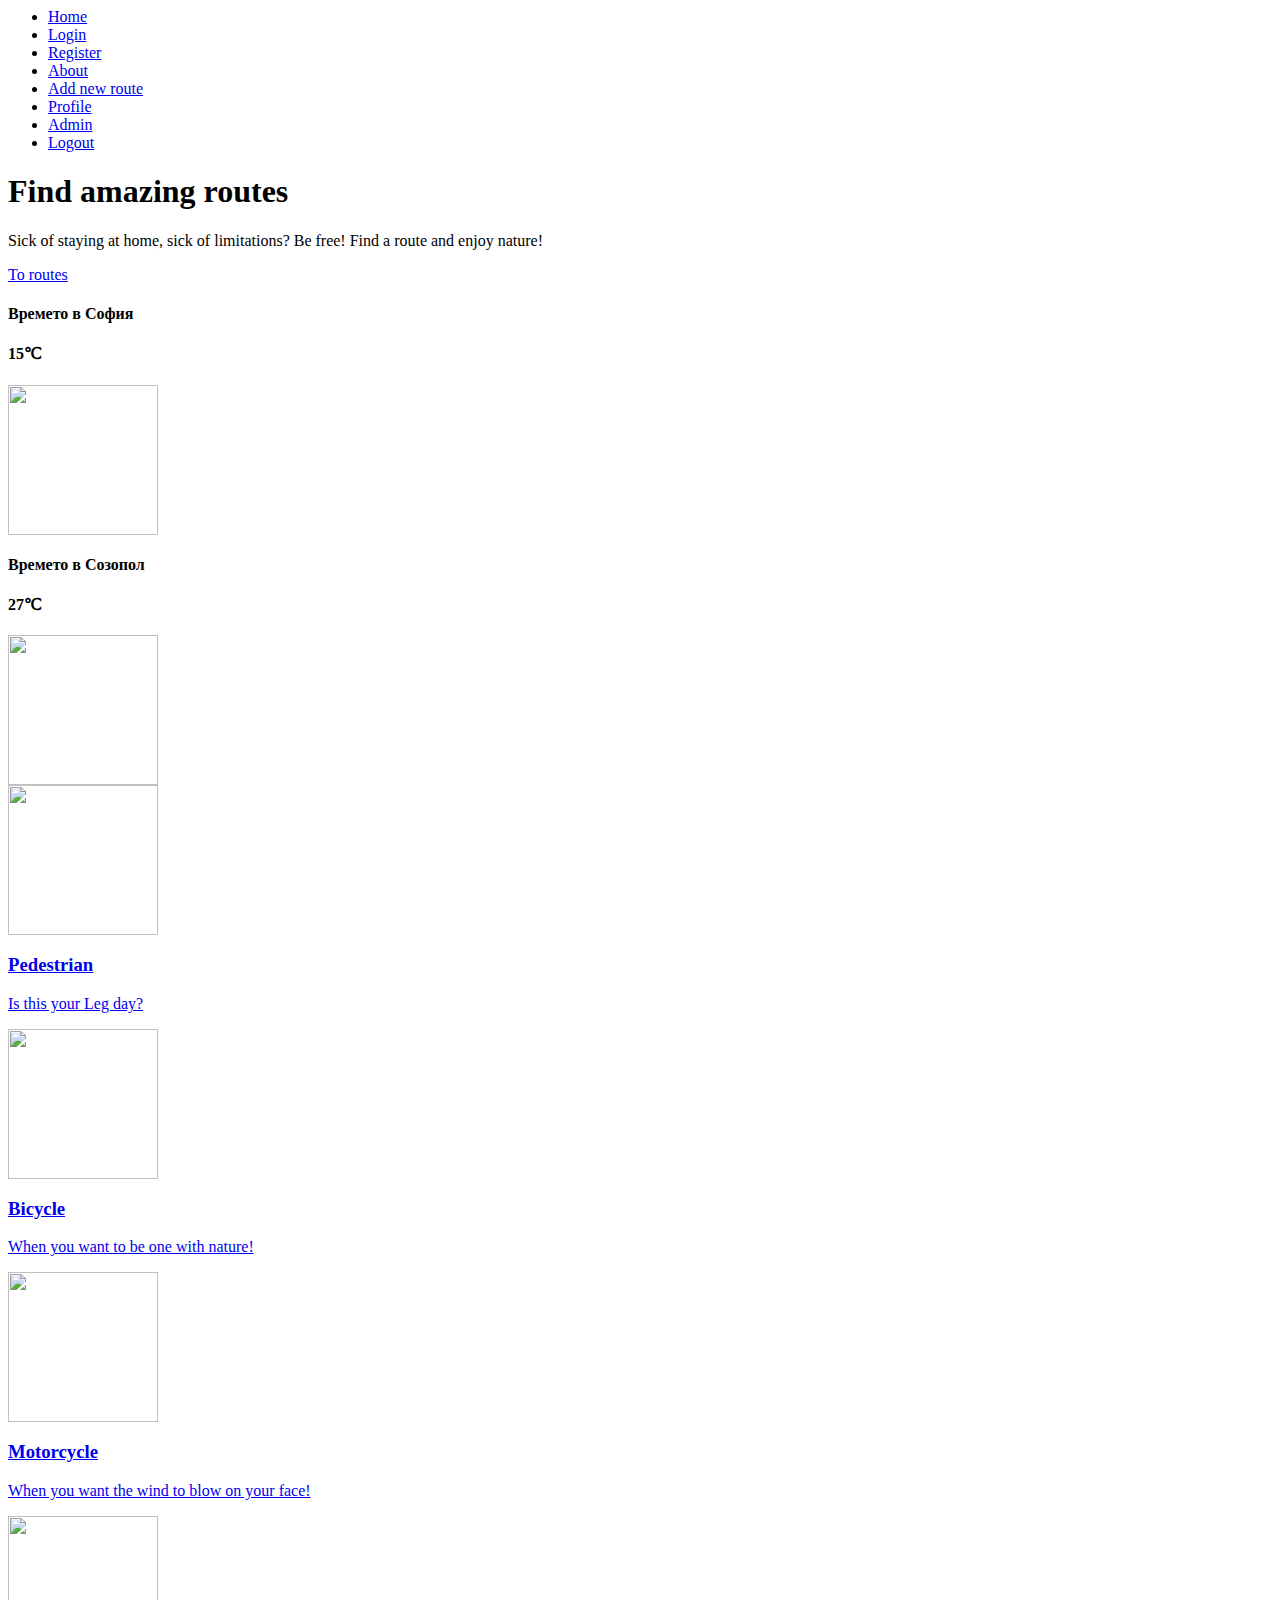
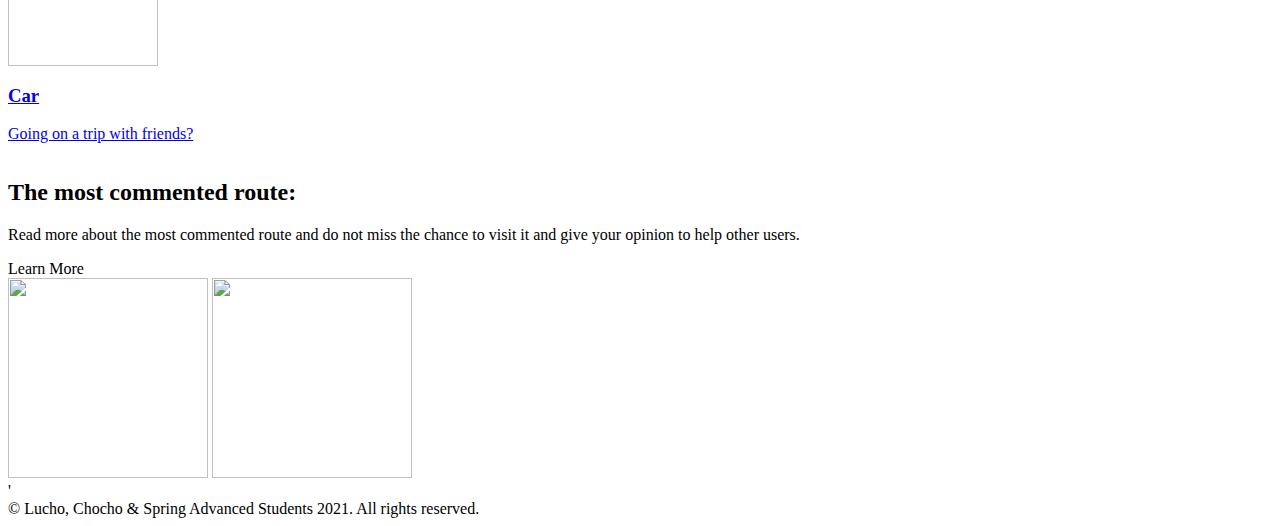
==== src/main/resources/templates/index.html @ f8a1c0c3 "Initial commit" ====
<html lang="en"
      xmlns:th="http://www.thymeleaf.org">

<head>
    <meta charset="UTF-8"/>
    <meta name="viewport" content="width=device-width, initial-scale=1.0"/>
    <title>Pathfinder</title>
    <link rel="stylesheet" href="/css/bootstrap.min.css"/>
    <link rel="stylesheet" href="/css/styles.css">
    <link rel="stylesheet" href="/css/mobile.css">
    <link rel="stylesheet" href="https://use.fontawesome.com/releases/v5.15.4/css/all.css"
          integrity="sha384-DyZ88mC6Up2uqS4h/KRgHuoeGwBcD4Ng9SiP4dIRy0EXTlnuz47vAwmeGwVChigm" crossorigin="anonymous">
    <link rel="stylesheet" href="https://unpkg.com/leaflet@1.4.0/dist/leaflet.css"
          integrity="sha512-puBpdR0798OZvTTbP4A8Ix/l+A4dHDD0DGqYW6RQ+9jxkRFclaxxQb/SJAWZfWAkuyeQUytO7+7N4QKrDh+drA=="
          crossorigin=""/>
    <script src="https://unpkg.com/leaflet@1.4.0/dist/leaflet.js"
            integrity="sha512-QVftwZFqvtRNi0ZyCtsznlKSWOStnDORoefr1enyq5mVL4tmKB3S/EnC3rRJcxCPavG10IcrVGSmPh6Qw5lwrg=="
            crossorigin=""></script>
</head>
<body>
<div class="wrapper">
    <!-- Navigation -->
    <header>
    <nav class="main-nav">
        <ul>
                <li>
                    <a href="/">Home</a>
                </li>
                <li>
                    <a href="/">Login</a>
                </li>
                <li>
                    <a href="/">Register</a>
                </li>
                <li>
                    <a href="/">About</a>
                </li>
				<li>
                    <a href="/">Add new route</a>
                </li>
                <li>
                    <a href="/">Profile</a>
                </li>
                <li>
                    <a href="/">Admin</a>
                </li>
                <li>
                    <a href="/">Logout</a>
                </li>
        </ul>
    </nav>
</header>
    <!-- Top Container -->
    <section class="top-container">
        <div class="showcase">
            <h1>Find amazing routes</h1>
            <p>Sick of staying at home, sick of limitations? Be free! Find a route and enjoy nature!</p>
            <a href="/routes" class="btn">To routes</a>
        </div>
        <div class="top-box top-box-a">
            <h4>Времето в София</h4>
            <h4><span id="box-a-temp">15</span><span>&#8451;</span></h4>
            <img id="box-a-img" src="/images/sun.png" height="150px" alt="">
        </div>
        <div class="top-box top-box-b">
            <h4>Времето в Созопол</h4>
            <h4><span id="box-b-temp">27</span><span>&#8451;</span></h4>
            <img id="box-b-img" src="/images/cloudy.png" height="150px" alt="">
        </div>
    </section>

    <!-- Boxes Section -->
    <section class="boxes">
        <a href="/" class="main-btn" >
            <div class="box">
                <img src="/images/pedestrian.png" height="150px" alt="">
                <h3>Pedestrian</h3>
                <p>Is this your Leg day?</p>
            </div>
        </a>
        <a href="/" class="main-btn" >
            <div class="box">
                <img src="/images/bicycle.png" height="150px" alt="">
                <h3>Bicycle</h3>
                <p>When you want to be one with nature!</p>
            </div>
        </a>
        <a href="/" class="main-btn" >
            <div class="box">
                <img src="/images/motorcycle.png" height="150px" alt="">
                <h3>Motorcycle</h3>
                <p>When you want the wind to blow on your face!</p>
            </div>
        </a>
        <a href="/" class="main-btn" >
            <div class="box">
                <img src="/images/car.png" height="150px" alt="">
                <h3>Car</h3>
                <p>Going on a trip with friends?</p>
            </div>
        </a>
    </section>

    <!-- Info Section -->
    <section class="road">
         <img th:src="${mostCommented.pictures[0].url}" alt="">
        <div>
            <h2>The most commented route: <span th:text="${mostCommented.name}"></span></h2>
            <p>Read more about the most commented route and do not miss the
                chance to visit it and give your opinion to help other users.</p>
            <a th:href="@{/routes/details/:id(id=${mostCommented.id})}" class="btn">Learn More</a>
        </div>
    </section>

    <!-- Portfolio -->
    <section class="gallery">
        <img src="http://res.cloudinary.com/ch-cloud/image/upload/v1630583467/koncyanx4gqwzt9vxgx4.jpg" width="200px" height="200px" alt="">
        <img src="http://res.cloudinary.com/ch-cloud/image/upload/v1630582448/oowojgn4lagybkvv20jb.jpg" width="200px" height="200px" alt="">
    </section>

    <!-- <script th:src="@{/js/weather.js}"></script> -->
</div>
<!-- Wrapper Ends -->'

<footer class="footer bg-blur rounded">
    <div class="container-fluid text-center">
        <div class="h5 text-white">
            &copy; Lucho, Chocho & Spring Advanced Students 2021. All rights reserved.
        </div>
    </div>
</footer>
</body>

</html>
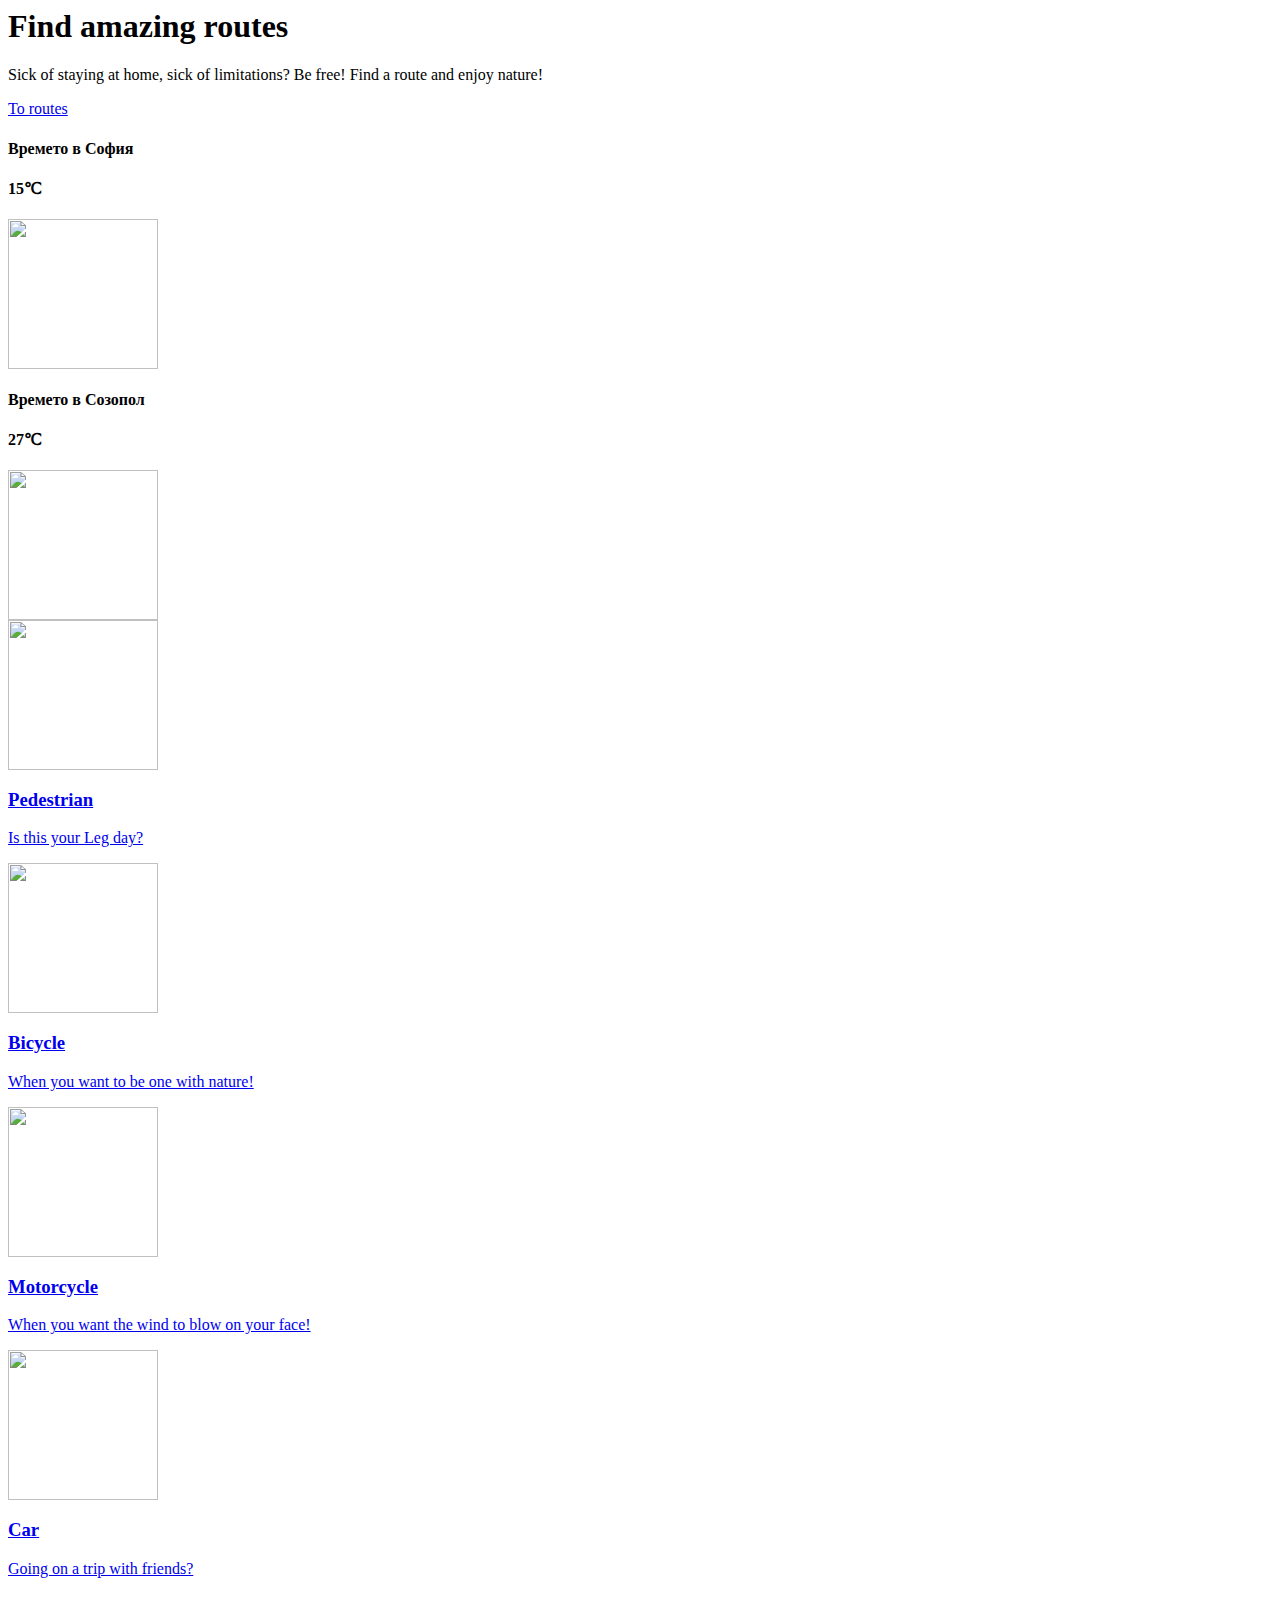
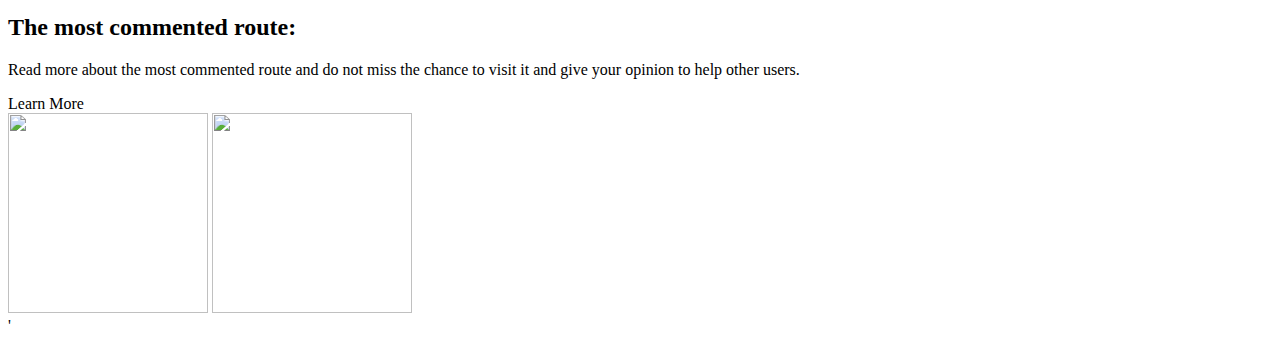
==== commit 7be85338: "Register page almost done" ====
--- a/src/main/resources/templates/index.html
+++ b/src/main/resources/templates/index.html
@@ -2,54 +2,15 @@
       xmlns:th="http://www.thymeleaf.org">
 
 <head>
-    <meta charset="UTF-8"/>
-    <meta name="viewport" content="width=device-width, initial-scale=1.0"/>
     <title>Pathfinder</title>
-    <link rel="stylesheet" href="/css/bootstrap.min.css"/>
-    <link rel="stylesheet" href="/css/styles.css">
-    <link rel="stylesheet" href="/css/mobile.css">
-    <link rel="stylesheet" href="https://use.fontawesome.com/releases/v5.15.4/css/all.css"
-          integrity="sha384-DyZ88mC6Up2uqS4h/KRgHuoeGwBcD4Ng9SiP4dIRy0EXTlnuz47vAwmeGwVChigm" crossorigin="anonymous">
-    <link rel="stylesheet" href="https://unpkg.com/leaflet@1.4.0/dist/leaflet.css"
-          integrity="sha512-puBpdR0798OZvTTbP4A8Ix/l+A4dHDD0DGqYW6RQ+9jxkRFclaxxQb/SJAWZfWAkuyeQUytO7+7N4QKrDh+drA=="
-          crossorigin=""/>
-    <script src="https://unpkg.com/leaflet@1.4.0/dist/leaflet.js"
-            integrity="sha512-QVftwZFqvtRNi0ZyCtsznlKSWOStnDORoefr1enyq5mVL4tmKB3S/EnC3rRJcxCPavG10IcrVGSmPh6Qw5lwrg=="
-            crossorigin=""></script>
+   <th:block th:include="~{/fragments/head}"/>
 </head>
 <body>
 <div class="wrapper">
     <!-- Navigation -->
-    <header>
-    <nav class="main-nav">
-        <ul>
-                <li>
-                    <a href="/">Home</a>
-                </li>
-                <li>
-                    <a href="/">Login</a>
-                </li>
-                <li>
-                    <a href="/">Register</a>
-                </li>
-                <li>
-                    <a href="/">About</a>
-                </li>
-				<li>
-                    <a href="/">Add new route</a>
-                </li>
-                <li>
-                    <a href="/">Profile</a>
-                </li>
-                <li>
-                    <a href="/">Admin</a>
-                </li>
-                <li>
-                    <a href="/">Logout</a>
-                </li>
-        </ul>
-    </nav>
-</header>
+
+        <th:block th:include="~{/fragments/header.html}"/>
+
     <!-- Top Container -->
     <section class="top-container">
         <div class="showcase">
@@ -121,14 +82,7 @@
     <!-- <script th:src="@{/js/weather.js}"></script> -->
 </div>
 <!-- Wrapper Ends -->'
-
-<footer class="footer bg-blur rounded">
-    <div class="container-fluid text-center">
-        <div class="h5 text-white">
-            &copy; Lucho, Chocho & Spring Advanced Students 2021. All rights reserved.
-        </div>
-    </div>
-</footer>
+    <th:block th:include="~{/fragments/footer}"/>
 </body>
 
 </html>
